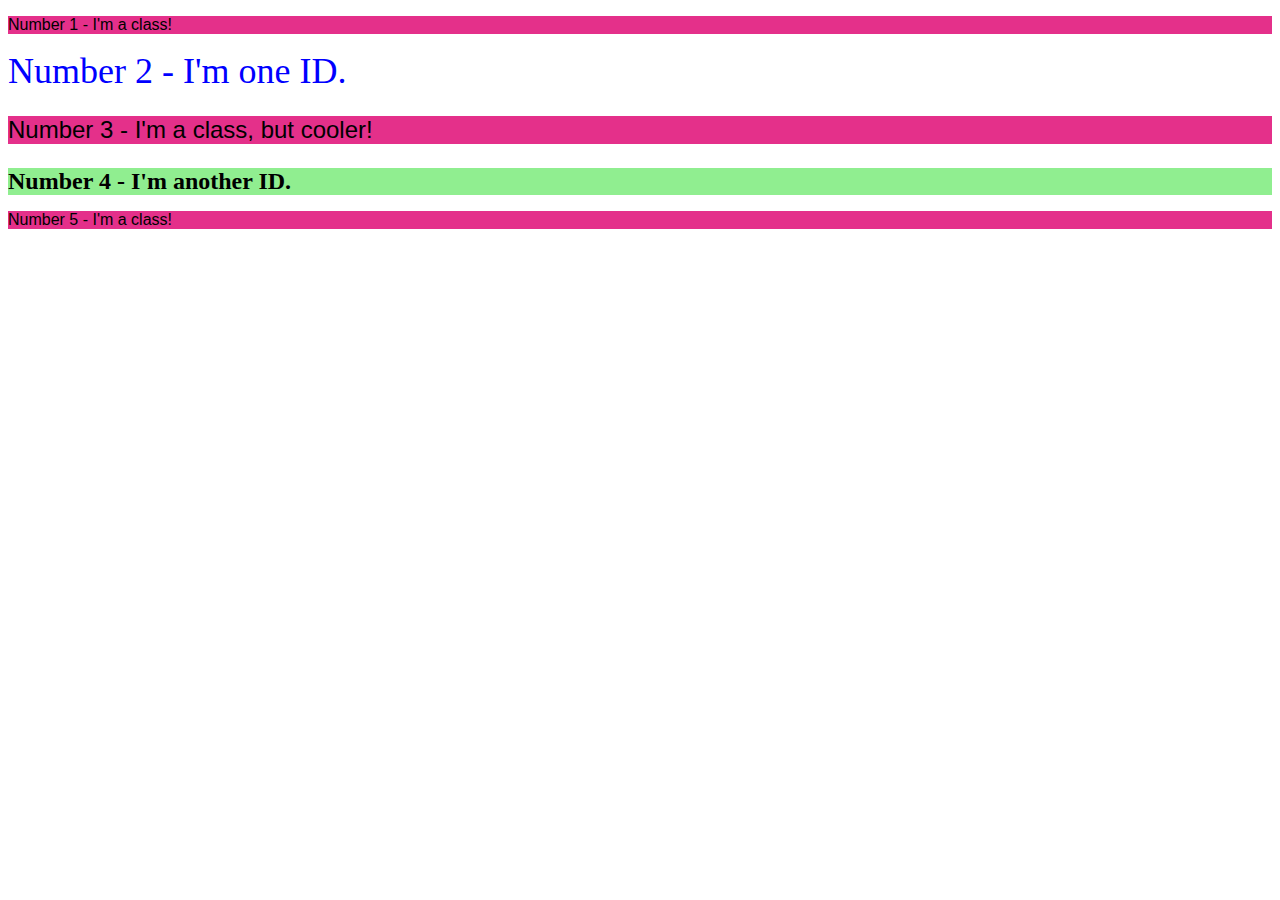
==== exercises/2-css/index.html @ 06368270 "Exercises 2 Odin" ====
<!DOCTYPE html>
<html lang="en">
  <head>
    <meta charset="UTF-8">
    <meta http-equiv="X-UA-Compatible" content="IE=edge">
    <meta name="viewport" content="width=device-width, initial-scale=1.0">
    <title>Class and ID Selectors</title>
    <link rel="stylesheet" href="style.css">
  </head>
  <body>
    <p class="number1">Number 1 - I'm a class!</p>
    <div id="number2">Number 2 - I'm one ID.</div>
    <p class="number3">Number 3 - I'm a class, but cooler!</p>
    <div id="number4">Number 4 - I'm another ID.</div>
    <p class="number5">Number 5 - I'm a class!</p>
  </body>
</html>
---- exercises/2-css/style.css ----
.number1,
.number3,
.number5 {
    background-color: rgb(228, 48, 138);
font-family: Verdana, sans-serif;
}
.number3{
    font-size: 24px;

}
#number2 {
    color:rgb(0, 0, 255);
    font-size: 36px;

}
#number4{
    background-color: rgb(144, 238, 144);
font-size: 24px;
font-weight: bold; 
}
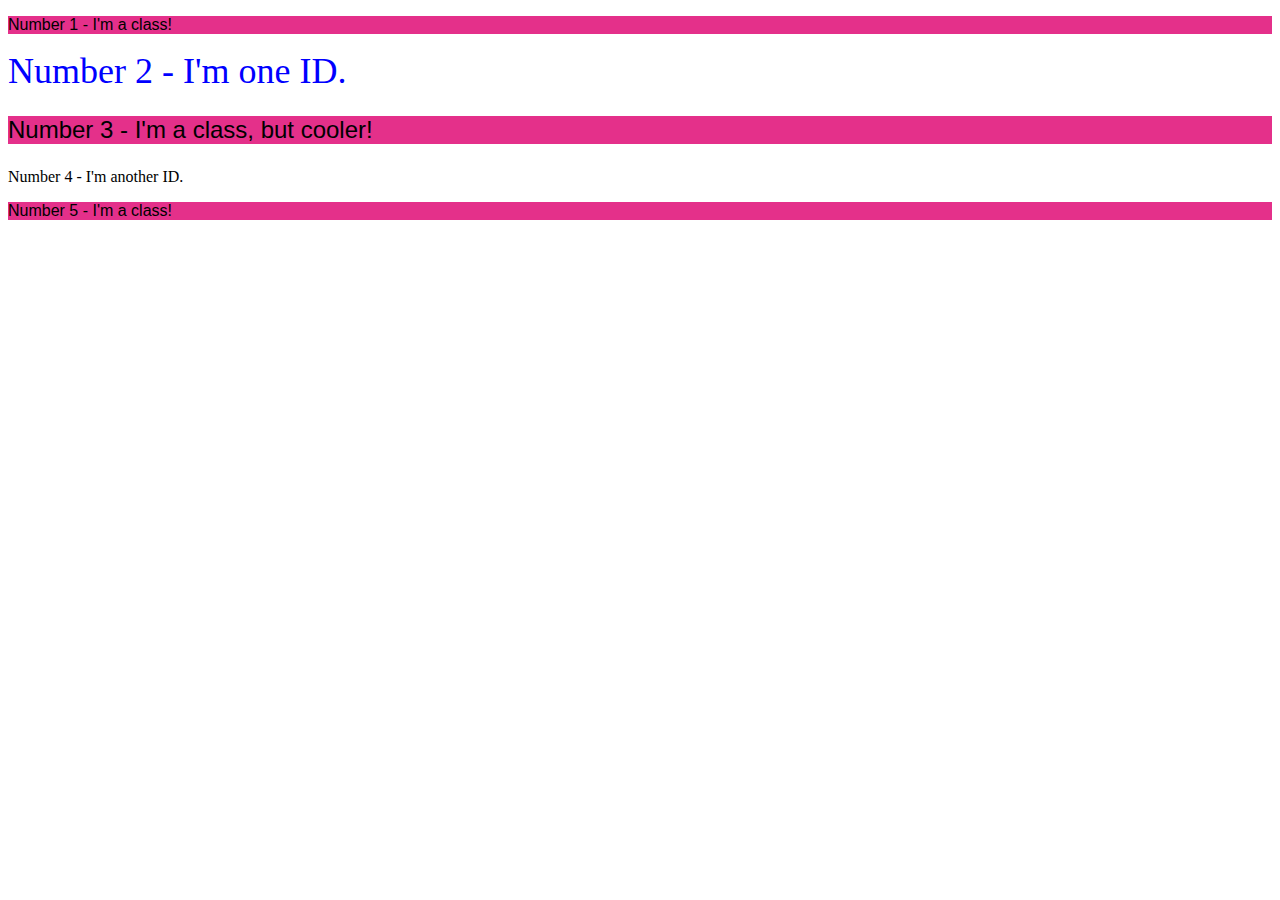
==== commit ae15996d: "Odin's exercises 3" ====
--- a/exercises/2-css/index.html
+++ b/exercises/2-css/index.html
@@ -11,7 +11,7 @@
     <p class="number1">Number 1 - I'm a class!</p>
     <div id="number2">Number 2 - I'm one ID.</div>
     <p class="number3">Number 3 - I'm a class, but cooler!</p>
-    <div id="number4">Number 4 - I'm another ID.</div>
+    <div class="number4">Number 4 - I'm another ID.</div>
     <p class="number5">Number 5 - I'm a class!</p>
   </body>
 </html>